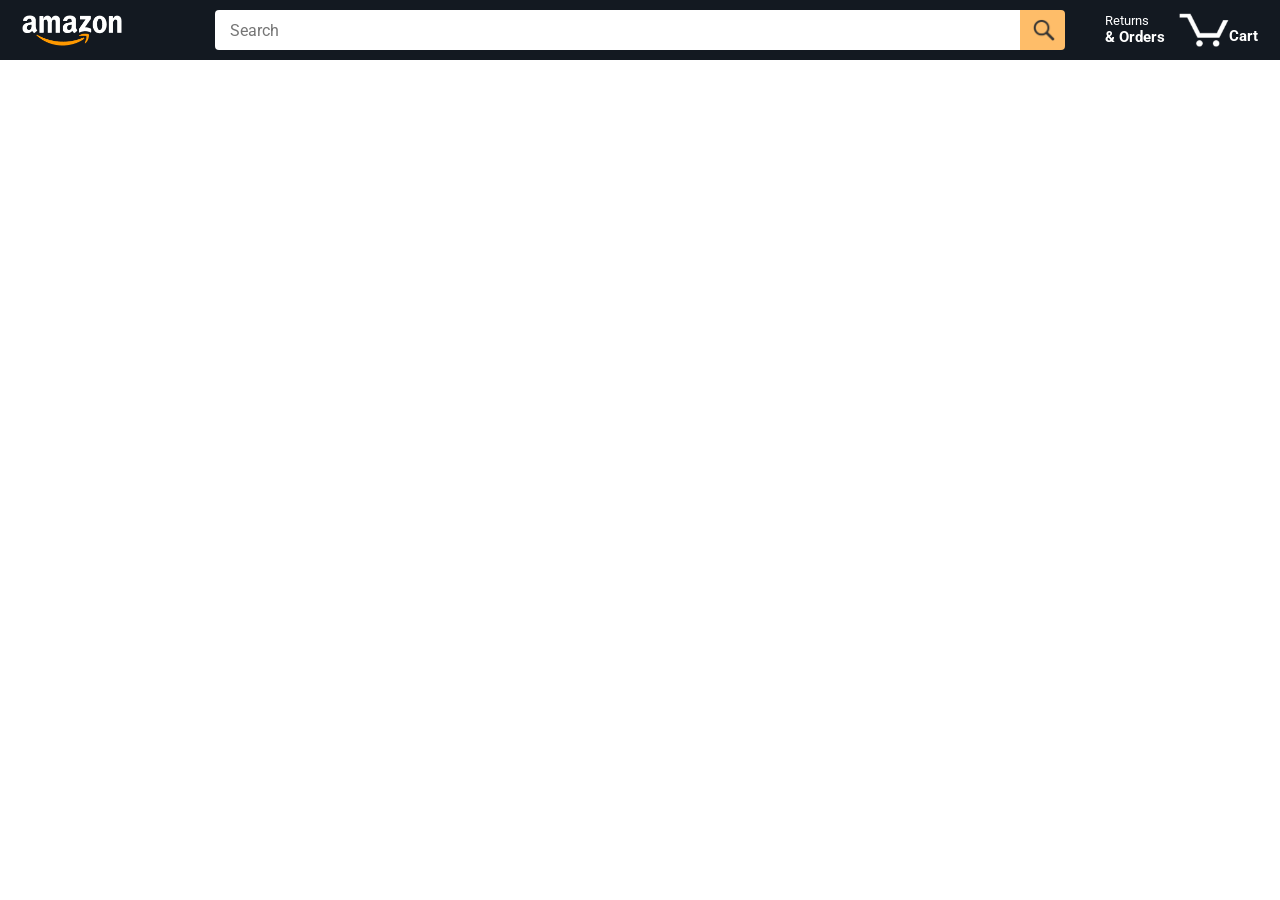
==== index.html @ 2062093f "Rename amazon.html to index.html" ====
<!DOCTYPE html>
<html>
  <head>
    <title>Amazon Project</title>
    <!-- This code is needed for responsive design to work.
      (Responsive design = make the website look good on
      smaller screen sizes like a phone or a tablet). -->
    <meta name="viewport" content="width=device-width, initial-scale=1">

    <!-- Load a font called Roboto from Google Fonts. -->
    <link rel="preconnect" href="https://fonts.googleapis.com">
    <link rel="preconnect" href="https://fonts.gstatic.com" crossorigin>
    <link href="https://fonts.googleapis.com/css2?family=Roboto:wght@400;500;700&display=swap" rel="stylesheet">

    <!-- Here are the CSS files for this page. -->
    <link rel="stylesheet" href="styles/shared/general.css">
    <link rel="stylesheet" href="styles/shared/amazon-header.css">
    <link rel="stylesheet" href="styles/pages/amazon.css">
  </head>
  <body>
    <h1></h1>
    <div class="amazon-header">
      <div class="amazon-header-left-section">
        <a href="amazon.html" class="header-link">
          <img class="amazon-logo"
            src="images/amazon-logo-white.png">
          <img class="amazon-mobile-logo"
            src="images/amazon-mobile-logo-white.png">
        </a>
      </div>

      <div class="amazon-header-middle-section">
        <input class="search-bar" type="text" placeholder="Search">

        <button class="search-button">
          <img class="search-icon" src="images/icons/search-icon.png">
        </button>
      </div>

      <div class="amazon-header-right-section">
        <a class="orders-link header-link" href="orders.html">
          <span class="returns-text">Returns</span>
          <span class="orders-text">& Orders</span>
        </a>

        <a class="cart-link header-link" href="checkout.html">
          <img class="cart-icon" src="images/icons/cart-icon.png">
          <div class="cart-quantity js-cart-quantity"></div>
          <div class="cart-text">Cart</div>
        </a>
      </div>
    </div>
    
    <div class="main">
      <div class="products-grid js-products-grid">
        <!-- Products will be added here dynamically using JavaScript. -->
      </div>
    </div>
   
   
    <script  type= "module" src="scripts/amazon.js"></script>
    
  
  </body>
  

  
</html>
---- styles/shared/general.css ----
body {
  font-family: Roboto, Arial;
  color: rgb(33, 33, 33);
  /* The <body> element has a default margin of 8px
     on all sides. This removes the default margins. */
  margin: 0;
}

/* <p> elements have a default margin on the top
   and bottom. This removes the default margins. */
p {
  margin: 0;
}

button {
  cursor: pointer;
}

select {
  cursor: pointer;
}

input, select, button {
  font-family: Roboto, Arial;
}

.button-primary {
  color: rgb(33, 33, 33);
  background-color: rgb(255, 216, 20);
  border: 1px solid rgb(252, 210, 0);
  border-radius: 8px;
  cursor: pointer;
  box-shadow: 0 2px 5px rgba(213, 217, 217, 0.5);
}

.button-primary:hover {
  background-color: rgb(247, 202, 0);
  border: 1px solid rgb(242, 194, 0);
}

.button-primary:active {
  background: rgb(255, 216, 20);
  border-color: rgb(252, 210, 0);
  box-shadow: none;
}

.button-secondary {
  color: rgb(33, 33, 33);
  background: white;
  border: 1px solid rgb(213, 217, 217);
  border-radius: 8px;
  cursor: pointer;
  box-shadow: 0 2px 5px rgba(213, 217, 217, 0.5);
}

.button-secondary:hover {
  background-color: rgb(247, 250, 250);
}

.button-secondary:active {
  background-color: rgb(237, 253, 255);
  box-shadow: none;
}

/* These styles will limit text to 2 lines. Anything
   beyond 2 lines will be replaced with "..."
   You can find this code by using an A.I. tool or by
   searching in Google.
   https://css-tricks.com/almanac/properties/l/line-clamp/ */
.limit-text-to-2-lines {
  display: -webkit-box;
  -webkit-line-clamp: 2;
  -webkit-box-orient: vertical;
  overflow: hidden;
}

.link-primary {
  color: rgb(1, 124, 182);
  cursor: pointer;
}

.link-primary:hover {
  color: rgb(196, 80, 0);
}

/* Styles for dropdown selectors. */
select {
  color: rgb(33, 33, 33);
  background-color: rgb(240, 240, 240);
  border: 1px solid rgb(213, 217, 217);
  border-radius: 8px;
  padding: 3px 5px;
  font-size: 15px;
  cursor: pointer;
  box-shadow: 0 2px 5px rgba(213, 217, 217, 0.5);
}

select:focus,
input:focus {
  outline: 2px solid rgb(255, 153, 0);
}
---- styles/shared/amazon-header.css ----
.amazon-header {
  background-color: rgb(19, 25, 33);
  color: white;
  padding-left: 15px;
  padding-right: 15px;

  display: flex;
  align-items: center;
  justify-content: space-between;

  position: fixed;
  top: 0;
  left: 0;
  right: 0;
  height: 60px;
}

.amazon-header-left-section {
  width: 180px;
}

@media (max-width: 800px) {
  .amazon-header-left-section {
    width: unset;
  }
}

.header-link {
  display: inline-block;
  padding: 6px;
  border-radius: 2px;
  cursor: pointer;
  text-decoration: none;
  border: 1px solid rgba(0, 0, 0, 0);
}

.header-link:hover {
  border: 1px solid white;
}

.amazon-logo {
  width: 100px;
  margin-top: 5px;
}

.amazon-mobile-logo {
  display: none;
}

@media (max-width: 575px) {
  .amazon-logo {
    display: none;
  }

  .amazon-mobile-logo {
    display: block;
    height: 35px;
    margin-top: 5px;
  }
}

.amazon-header-middle-section {
  flex: 1;
  max-width: 850px;
  margin-left: 10px;
  margin-right: 10px;
  display: flex;
}

.search-bar {
  flex: 1;
  width: 0;
  font-size: 16px;
  height: 38px;
  padding-left: 15px;
  border: none;
  border-top-left-radius: 4px;
  border-bottom-left-radius: 4px;
  border-top-right-radius: 0;
  border-bottom-right-radius: 0;
}

.search-button {
  background-color: rgb(254, 189, 105);
  border: none;
  width: 45px;
  height: 40px;
  border-top-right-radius: 4px;
  border-bottom-right-radius: 4px;
  flex-shrink: 0;
}

.search-icon {
  height: 22px;
  margin-left: 2px;
  margin-top: 3px;
}

.amazon-header-right-section {
  width: 180px;
  flex-shrink: 0;
  display: flex;
  justify-content: end;
}

.orders-link {
  color: white;
}

.returns-text {
  display: block;
  font-size: 13px;
}

.orders-text {
  display: block;
  font-size: 15px;
  font-weight: 700;
}

.cart-link {
  color: white;
  display: flex;
  align-items: center;
  position: relative;
}

.cart-icon {
  width: 50px;
}

.cart-text {
  margin-top: 12px;
  font-size: 15px;
  font-weight: 700;
}

.cart-quantity {
  color: rgb(240, 136, 4);
  font-size: 16px;
  font-weight: 700;

  position: absolute;
  top: 4px;
  left: 22px;
  
  width: 26px;
  text-align: center;
}
---- styles/pages/amazon.css ----
.main {
  margin-top: 60px;
}

.products-grid {
  display: grid;

  /* - In CSS Grid, 1fr means a column will take up the
       remaining space in the grid.
     - If we write 1fr 1fr ... 1fr; 8 times, this will
       divide the grid into 8 columns, each taking up an
       equal amount of the space.
     - repeat(8, 1fr); is a shortcut for repeating "1fr"
       8 times (instead of typing out "1fr" 8 times).
       repeat(...) is a special property that works with
       display: grid; */
  grid-template-columns: repeat(8, 1fr);
}

/* @media is used to create responsive design (making the
   website look good on any screen size). This @media
   means when the screen width is 2000px or less, we
   will divide the grid into 7 columns instead of 8. */
@media (max-width: 2000px) {
  .products-grid {
    grid-template-columns: repeat(7, 1fr);
  }
}

/* This @media means when the screen width is 1600px or
   less, we will divide the grid into 6 columns. */
@media (max-width: 1600px) {
  .products-grid {
    grid-template-columns: repeat(6, 1fr);
  }
}

@media (max-width: 1300px) {
  .products-grid {
    grid-template-columns: repeat(5, 1fr);
  }
}

@media (max-width: 1000px) {
  .products-grid {
    grid-template-columns: repeat(4, 1fr);
  }
}

@media (max-width: 800px) {
  .products-grid {
    grid-template-columns: repeat(3, 1fr);
  }
}

@media (max-width: 575px) {
  .products-grid {
    grid-template-columns: repeat(2, 1fr);
  }
}

@media (max-width: 450px) {
  .products-grid {
    grid-template-columns: 1fr;
  }
}

.product-container {
  padding-top: 40px;
  padding-bottom: 25px;
  padding-left: 25px;
  padding-right: 25px;

  border-right: 1px solid rgb(231, 231, 231);
  border-bottom: 1px solid rgb(231, 231, 231);

  display: flex;
  flex-direction: column;
}

.product-image-container {
  display: flex;
  justify-content: center;
  align-items: center;

  height: 180px;
  margin-bottom: 20px;
}

.product-image {
  /* Images will overflow their container by default. To
    prevent this, we set max-width and max-height to 100%
    so they stay inside their container. */
  max-width: 100%;
  max-height: 100%;
}

.product-name {
  height: 40px;
  margin-bottom: 5px;
}

.product-rating-container {
  display: flex;
  align-items: center;
  margin-bottom: 10px;
}

.product-rating-stars {
  width: 100px;
  margin-right: 6px;
}

.product-rating-count {
  color: rgb(1, 124, 182);
  cursor: pointer;
  margin-top: 3px;
}

.product-price {
  font-weight: 700;
  margin-bottom: 10px;
}

.product-quantity-container {
  margin-bottom: 17px;
}

.product-spacer {
  flex: 1;
}

.added-to-cart {
  color: rgb(6, 125, 98);
  font-size: 16px;

  display: flex;
  align-items: center;
  margin-bottom: 8px;

  /* At first, the "Added to cart" message will
     be invisible. Use JavaScript to change the
     opacity and make it visible. */
  opacity: 0;
}
.added-to-cart-visible {
  opacity: 1;
  transition: opacity 0.5s;
}

.added-to-cart img {
  height: 20px;
  margin-right: 5px;
}

.add-to-cart-button {
  width: 100%;
  padding: 8px;
  border-radius: 50px;
}
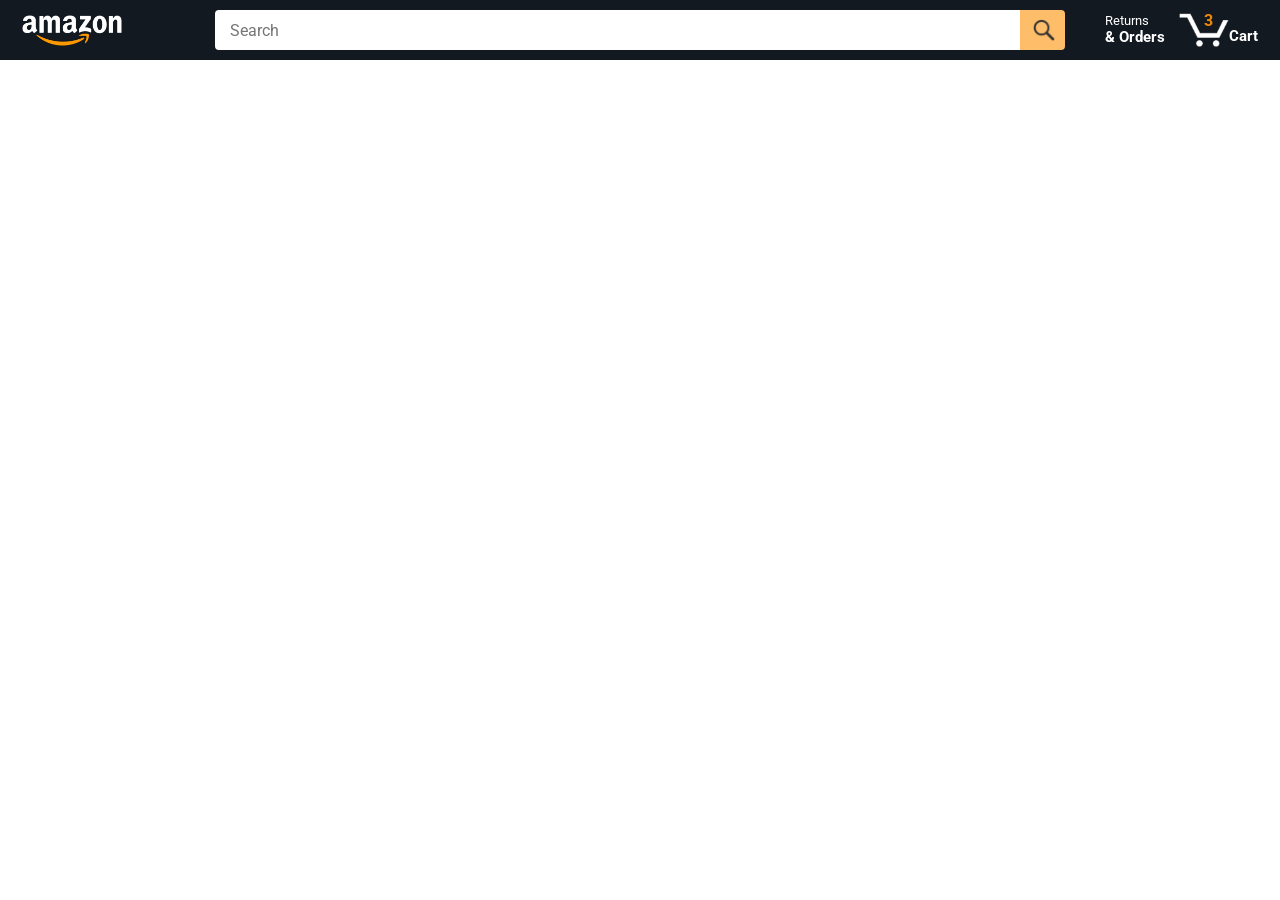
==== commit 5827cdbd: "Fix script source case sensitivity for Amazon.js" ====
--- a/index.html
+++ b/index.html
@@ -58,7 +58,7 @@
     </div>
    
    
-    <script  type= "module" src="scripts/amazon.js"></script>
+    <script  type= "module" src="Scripts/Amazon.js"></script>
     
   
   </body>
